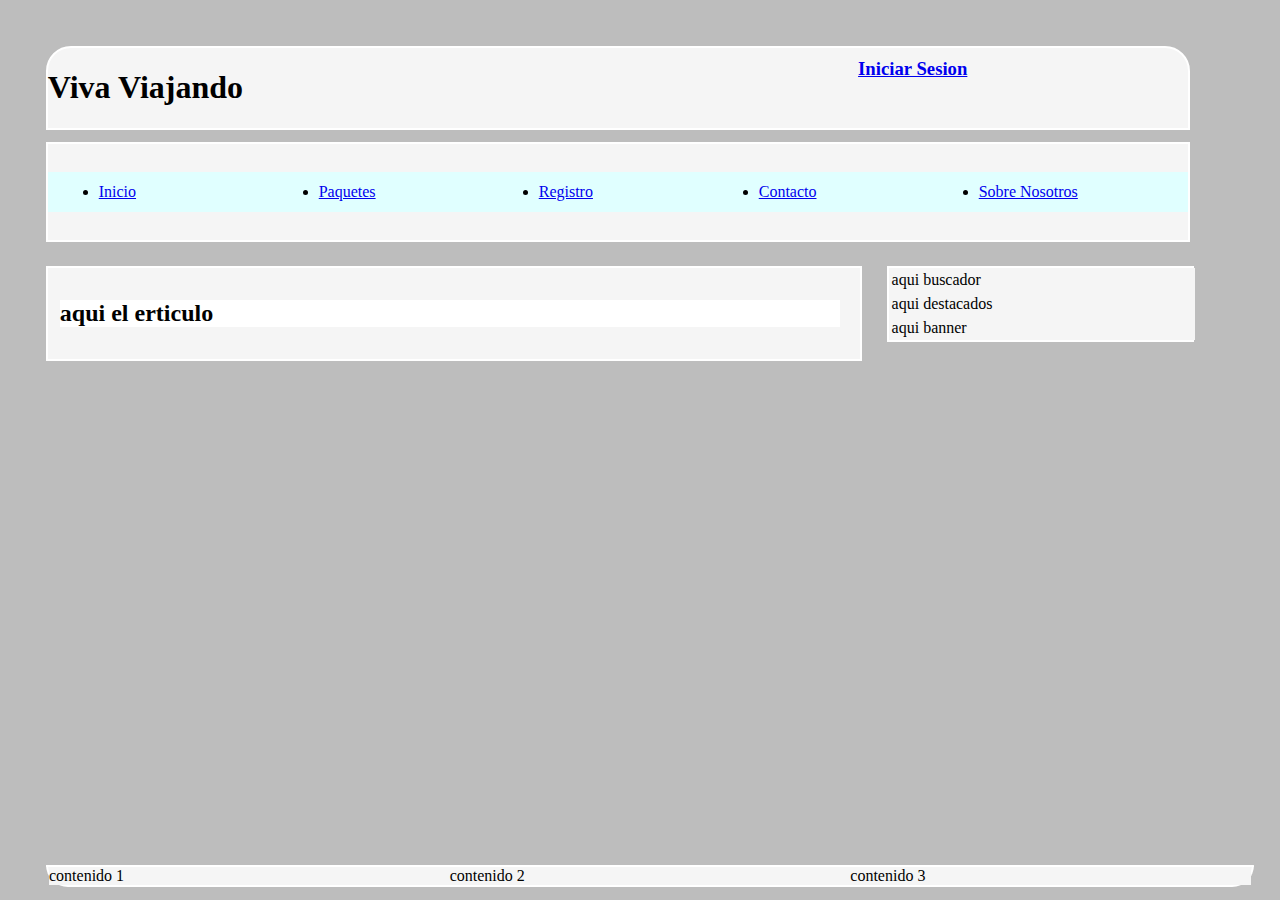
==== index.html @ c6ca1601 "Inicio de proyecto, contruccion html de front-end" ====
<!DOCTYPE html>
<html lang="en">

<head>
    <meta charset="UTF-8">
    <meta name="viewport" content="width=device-width, initial-scale=1.0">
    <meta http-equiv="X-UA-Compatible" content="ie=edge">
    <link rel="stylesheet" href="./css/style.css">
    <title>Pagina de Inicio</title>
</head>

<body>
    <header>
        <div class="title">
            <h1>Viva Viajando</h1>
        </div>
        <div class="login">
            <a href="./login.html">
                <h3>Iniciar Sesion</h3>
            </a>
        </div>
    </header>
    <nav>
        <ul>
            <li><a href="./index.html">Inicio</a></li>
            <li><a href="./paquetes.html">Paquetes</a></li>
            <li><a href="./registro.html">Registro</a></li>
            <li><a href="./contacto.html">Contacto</a></li>
            <li><a href="./about.html">Sobre Nosotros</a></li>
        </ul>
    </nav>
    <section>
        <article>
            <h2>aqui el erticulo</h2>
        </article>
    </section>
    <aside>
        <div class="buscador">
            aqui buscador
        </div>
        <div class="destacado">
            aqui destacados
        </div>
        <div class="banner">
            aqui banner
        </div>
    </aside>
    <footer>
        <div class="col">contenido 1</div>
        <div class="col">contenido 2</div>
        <div class="col">contenido 3</div>
    </footer>
</body>

</html>
---- css/style.css ----
/*Paddin de 2% a todo el sitio*/
body{
	background-color: #BDBDBD;
	padding: 2%;
}
header{
	border: 2px white solid;
	width: 94%;
	display: flex;
	flex: auto;
	background-color: whitesmoke;
	border-top-left-radius: 25px;
	border-top-right-radius: 25px;
	margin: 1%;
}
.title{
	width: 60%;
}
.login{
	width: 30%;
}
nav{
	width: 94%;
	background-color: whitesmoke;
	border: 2px white solid;
	padding-top: 1%;
	padding-bottom: 1%;
	display: flex;
	flex-direction: row;
	margin:1%;
}
ul{
	width: 100%;
	background-color: lightcyan;
}
li{
	min-width: 18%;
	margin: 1%;
	float: left;
}
/*section y sus article*/
section{
	border: 2px white solid;
	background-color: whitesmoke;
	width: 65%;
	margin: 1%;
	float: left;
	align-content: center;
	padding: 1%;
}
article{
	background-color: white;
	width: 99%;
}
/*barra lateral derecha: contenido relacionado y busqueda*/
aside{
	border: 2px white solid;
	background-color: whitesmoke;
	width: 25%;
	margin: 1%;
	height: auto;
	float: left;
}
.buscador, .destacado, .banner{
	background-color: whitesmoke;
	width: 99%;
	padding: 1%;
}

/*pie de pagina*/
footer{
	border: 2px white solid;
	background-color: whitesmoke;
	width: 94%;
	display: flex;
	flex-direction: row;
	justify-content: center;
	margin: 1%;
	border-bottom-left-radius: 25px;
	border-bottom-right-radius: 25px;
	position: absolute;
	bottom: 0;
}
.col{
	width: 33.3%;
	background: whitesmoke;
}
/*formularios del sitio*/
.fheader{
	background-color: blue;
	width: 150px;
	height: 40px;
	text-align: center;
	margin-top: -25px;
	margin-bottom: 25px;
	padding: 5px;
}
h3{
	width: 100%;
	margin: 5px;
	padding: 5px;
	text-align: center;
}

.contenedor{
	width: 200px;
	height: auto;
	display: flex;
	flex-direction: column;
	align-items: center;
	background-color: white;
	padding: 2%;
}
.form1{
	border-radius: 10px;
	width: 100%;
	height: auto;
	display: flex;
	flex-direction: column;
	align-items: center;
	margin: 2%;
}
.btn{
	background-color: blue;
	border-radius: 10px;
	margin-top: 15px;
}
input, textarea, select{
	margin-top: 15px;
	margin-bottom: 5px;
	border-radius: 10px;
	text-align: center;
	background-color: whitesmoke;
	
}
.contenedor2{
	width: auto%;
	height: auto;
	display: flex;
	flex-wrap: wrap;
	background-color: white;
	padding: 10px;
	border-radius: 20px;
	align-items: first baseline;
	
}
.part1, .part2{
	border-radius: 10px;
	width: 300px;
	height: 100%;
	display: flex;
	flex-direction: column;
	align-items: baseline;
	margin: 2%;
}
.titulo{
	width: 100%;
	height: 100px;
}
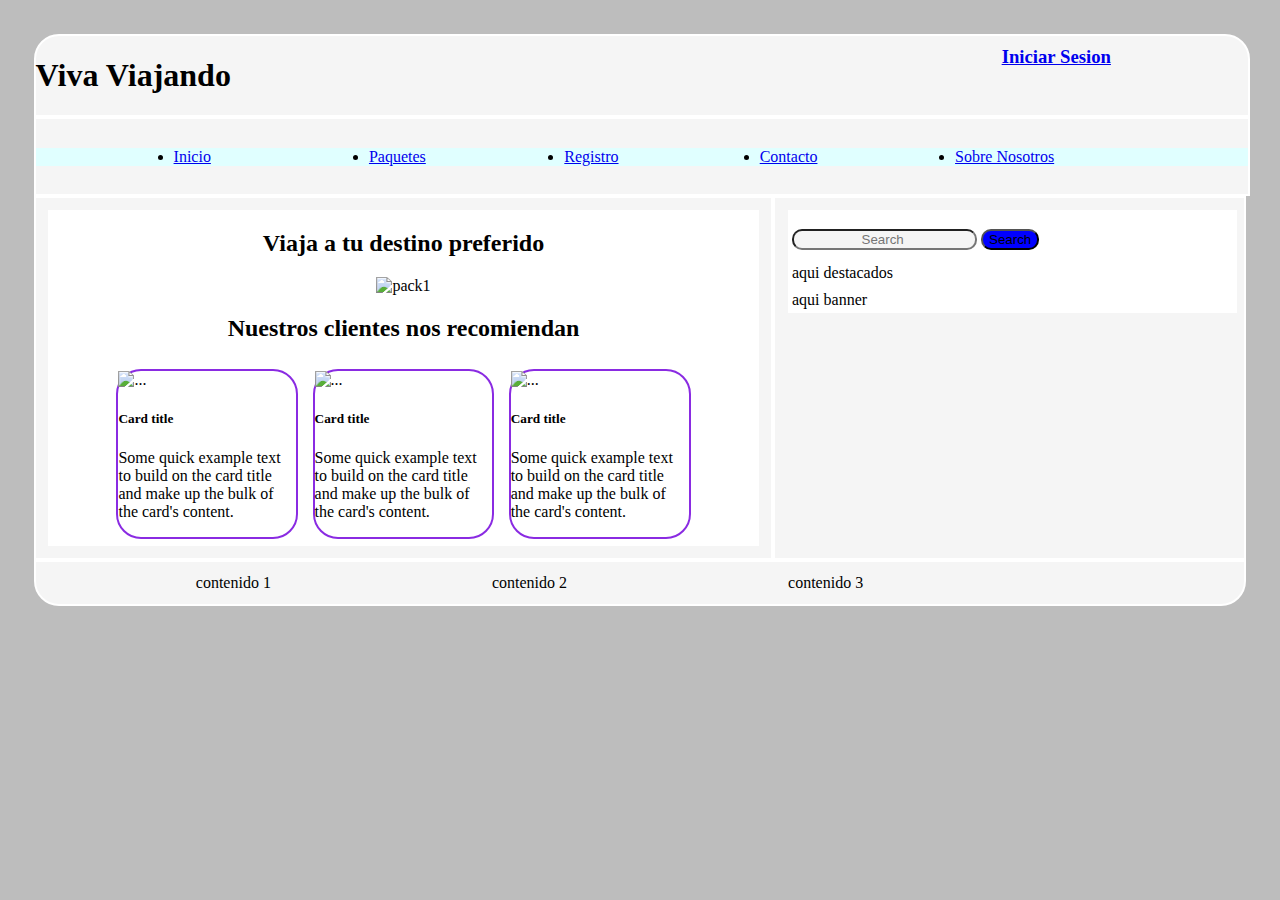
==== commit 0fb09319: "se agregan clases col- para mejorar el Responsive D y nuevo contenido" ====
--- a/index.html
+++ b/index.html
@@ -10,45 +10,81 @@
 </head>
 
 <body>
-    <header>
-        <div class="title">
+    <header class="col-12">
+        <div class="col-8">
             <h1>Viva Viajando</h1>
         </div>
-        <div class="login">
+        <div class="col-4">
             <a href="./login.html">
                 <h3>Iniciar Sesion</h3>
             </a>
         </div>
     </header>
-    <nav>
+    <nav class="col-12">
         <ul>
-            <li><a href="./index.html">Inicio</a></li>
-            <li><a href="./paquetes.html">Paquetes</a></li>
-            <li><a href="./registro.html">Registro</a></li>
-            <li><a href="./contacto.html">Contacto</a></li>
-            <li><a href="./about.html">Sobre Nosotros</a></li>
+            <li class="col-2"><a href="./index.html">Inicio</a></li>
+            <li class="col-2"><a href="./paquetes.html">Paquetes</a></li>
+            <li class="col-2"><a href="./registro.html">Registro</a></li>
+            <li class="col-2"><a href="./contacto.html">Contacto</a></li>
+            <li class="col-2"><a href="./about.html">Sobre Nosotros</a></li>
         </ul>
     </nav>
-    <section>
-        <article>
-            <h2>aqui el erticulo</h2>
-        </article>
-    </section>
-    <aside>
-        <div class="buscador">
-            aqui buscador
-        </div>
-        <div class="destacado">
-            aqui destacados
-        </div>
-        <div class="banner">
-            aqui banner
-        </div>
-    </aside>
-    <footer>
-        <div class="col">contenido 1</div>
-        <div class="col">contenido 2</div>
-        <div class="col">contenido 3</div>
+    <div class="col-12 contenido">
+        <section class="col-8">
+            <article>
+                <div class="article-title">
+                    <h2>Viaja a tu destino preferido</h2>
+                </div>
+                <div class="galeria">
+                    <img class="item-galeria" src="./img/v1.jpg" alt="pack1">
+                </div>
+            </article>
+            <article>
+                <div class="article-title col-12">
+                    <h2>Nuestros clientes nos recomiendan</h2>
+                </div>
+                <div class="card col-3">
+                    <img src="./img/user.png" class="card-img-top col-12" alt="...">
+                    <div class="card-body">
+                        <h5 class="card-title">Card title</h5>
+                        <p class="card-text">Some quick example text to build on the card title and make up the bulk of the card's content.</p>
+                    </div>
+                </div>
+                <div class="card col-3">
+                    <img src="./img/user-1.png" class="card-img-top col-12" alt="...">
+                    <div class="card-body">
+                        <h5 class="card-title">Card title</h5>
+                        <p class="card-text">Some quick example text to build on the card title and make up the bulk of the card's content.</p>
+                    </div>
+                </div>
+                <div class="card col-3">
+                    <img src="./img/user.png " class="card-img-top col-12 " alt="... ">
+                    <div class="card-body ">
+                        <h5 class="card-title ">Card title</h5>
+                        <p class="card-text ">Some quick example text to build on the card title and make up the bulk of the card's content.</p>
+                    </div>
+                </div>
+            </article>
+        </section>
+        <aside class="col-5 ">
+            <div class="buscador ">
+                <form class="form-inline my-2 my-lg-0 ">
+                    <input class="form-control mr-sm-2 " type="search " placeholder="Search " aria-label="Search ">
+                    <button class="btn btn-outline-success my-2 my-sm-0 " type="submit ">Search</button>
+                </form>
+            </div>
+            <div class="destacado ">
+                aqui destacados
+            </div>
+            <div class="banner ">
+                aqui banner
+            </div>
+        </aside>
+    </div>
+    <footer class="">
+        <div class="col-3 ">contenido 1</div>
+        <div class="col-3">contenido 2</div>
+        <div class="col-3">contenido 3</div>
     </footer>
 </body>
 
--- a/css/style.css
+++ b/css/style.css
@@ -1,160 +1,292 @@
-
 /*Paddin de 2% a todo el sitio*/
-body{
-	background-color: #BDBDBD;
-	padding: 2%;
-}
-header{
-	border: 2px white solid;
-	width: 94%;
-	display: flex;
-	flex: auto;
-	background-color: whitesmoke;
-	border-top-left-radius: 25px;
-	border-top-right-radius: 25px;
-	margin: 1%;
-}
-.title{
-	width: 60%;
-}
-.login{
-	width: 30%;
-}
-nav{
-	width: 94%;
-	background-color: whitesmoke;
-	border: 2px white solid;
-	padding-top: 1%;
-	padding-bottom: 1%;
-	display: flex;
-	flex-direction: row;
-	margin:1%;
-}
-ul{
-	width: 100%;
-	background-color: lightcyan;
-}
-li{
-	min-width: 18%;
-	margin: 1%;
-	float: left;
-}
-/*section y sus article*/
-section{
-	border: 2px white solid;
-	background-color: whitesmoke;
-	width: 65%;
-	margin: 1%;
-	float: left;
-	align-content: center;
-	padding: 1%;
-}
-article{
-	background-color: white;
-	width: 99%;
-}
-/*barra lateral derecha: contenido relacionado y busqueda*/
-aside{
-	border: 2px white solid;
-	background-color: whitesmoke;
-	width: 25%;
-	margin: 1%;
-	height: auto;
-	float: left;
-}
-.buscador, .destacado, .banner{
-	background-color: whitesmoke;
-	width: 99%;
-	padding: 1%;
-}
-
-/*pie de pagina*/
-footer{
-	border: 2px white solid;
-	background-color: whitesmoke;
-	width: 94%;
-	display: flex;
-	flex-direction: row;
-	justify-content: center;
-	margin: 1%;
-	border-bottom-left-radius: 25px;
-	border-bottom-right-radius: 25px;
-	position: absolute;
-	bottom: 0;
-}
-.col{
-	width: 33.3%;
-	background: whitesmoke;
-}
+
+body {
+    background-color: #BDBDBD;
+    padding: 2%;
+}
+
+
+/* *** header y su contenido *** */
+
+header {
+    border: 2px white solid;
+    background-color: whitesmoke;
+    border-top-left-radius: 25px;
+    border-top-right-radius: 25px;
+    display: inline-flex;
+    justify-content: space-between;
+}
+
+
+/* ***fin header y su contenido *** */
+
+
+/* *** navbar y su contenido *** */
+
+nav {
+    background-color: whitesmoke;
+    border: 2px white solid;
+    padding-top: 1%;
+    padding-bottom: 1%;
+}
+
+ul {
+    background-color: lightcyan;
+    display: flex;
+    flex-direction: row;
+    justify-content: center;
+}
+
+
+/* *** fin navbar y su contenido *** */
+
+
+/* *** section y su contenido *** */
+
+.contenido {
+    display: flex;
+    flex-direction: row;
+    justify-content: center;
+}
+
+section {
+    border: 2px white solid;
+    background-color: whitesmoke;
+    float: left;
+    align-content: center;
+    padding: 1%;
+}
+
+article {
+    background-color: white;
+    display: flex;
+    flex-flow: wrap;
+    justify-content: center;
+}
+
+.article-title {
+    text-align: center;
+}
+
+.galeria {
+    display: flex;
+    flex-wrap: nowrap;
+    justify-content: center;
+    width: 90%;
+}
+
+.item-galeria {
+    max-width: 80%;
+}
+
+.imgCardHorizontal {
+    float: left;
+    width: 90%;
+    border-top-left-radius: 10%;
+    border-bottom-left-radius: 10%;
+}
+
+
+/* *** fin section y su contenido *** */
+
+
+/* *** aside y su contenido *** */
+
+aside {
+    border: 2px white solid;
+    background-color: whitesmoke;
+    padding: 1%;
+    float: left;
+}
+
+.buscador,
+.destacado,
+.banner {
+    background-color: white;
+    width: 99%;
+    padding: 1%;
+}
+
+
+/* *** fin aside y su contenido *** */
+
+
+/* *** footer y su contenido *** */
+
+footer {
+    border: 2px white solid;
+    background-color: whitesmoke;
+    border-bottom-left-radius: 25px;
+    border-bottom-right-radius: 25px;
+    margin-bottom: 0;
+    padding: 1%;
+    display: flex;
+    flex-direction: row;
+    justify-content: center;
+}
+
+
+/* *** fin footer y su contenido *** */
+
+
 /*formularios del sitio*/
-.fheader{
-	background-color: blue;
-	width: 150px;
-	height: 40px;
-	text-align: center;
-	margin-top: -25px;
-	margin-bottom: 25px;
-	padding: 5px;
-}
-h3{
-	width: 100%;
-	margin: 5px;
-	padding: 5px;
-	text-align: center;
-}
-
-.contenedor{
-	width: 200px;
-	height: auto;
-	display: flex;
-	flex-direction: column;
-	align-items: center;
-	background-color: white;
-	padding: 2%;
-}
-.form1{
-	border-radius: 10px;
-	width: 100%;
-	height: auto;
-	display: flex;
-	flex-direction: column;
-	align-items: center;
-	margin: 2%;
-}
-.btn{
-	background-color: blue;
-	border-radius: 10px;
-	margin-top: 15px;
-}
-input, textarea, select{
-	margin-top: 15px;
-	margin-bottom: 5px;
-	border-radius: 10px;
-	text-align: center;
-	background-color: whitesmoke;
-	
-}
-.contenedor2{
-	width: auto%;
-	height: auto;
-	display: flex;
-	flex-wrap: wrap;
-	background-color: white;
-	padding: 10px;
-	border-radius: 20px;
-	align-items: first baseline;
-	
-}
-.part1, .part2{
-	border-radius: 10px;
-	width: 300px;
-	height: 100%;
-	display: flex;
-	flex-direction: column;
-	align-items: baseline;
-	margin: 2%;
-}
-.titulo{
-	width: 100%;
-	height: 100px;
-}
+
+.fheader {
+    background-color: blue;
+    width: 150px;
+    height: 40px;
+    text-align: center;
+    margin-top: -25px;
+    margin-bottom: 25px;
+    padding: 5px;
+}
+
+h3 {
+    width: 100%;
+    margin: 5px;
+    padding: 5px;
+    text-align: center;
+}
+
+.contenedor {
+    width: 200px;
+    height: auto;
+    display: flex;
+    flex-direction: column;
+    align-items: center;
+    background-color: white;
+    padding: 2%;
+}
+
+.form1 {
+    border-radius: 10px;
+    width: 100%;
+    height: auto;
+    display: flex;
+    flex-direction: column;
+    align-items: center;
+    margin: 2%;
+}
+
+.btn {
+    background-color: blue;
+    border-radius: 10px;
+    margin-top: 15px;
+}
+
+input,
+textarea,
+select {
+    margin-top: 15px;
+    margin-bottom: 5px;
+    border-radius: 10px;
+    text-align: center;
+    background-color: whitesmoke;
+}
+
+.contenedor2 {
+    width: auto%;
+    height: auto;
+    display: flex;
+    flex-wrap: wrap;
+    background-color: white;
+    padding: 10px;
+    border-radius: 20px;
+    align-items: first baseline;
+}
+
+.part1,
+.part2 {
+    border-radius: 10px;
+    width: 300px;
+    height: 100%;
+    display: flex;
+    flex-direction: column;
+    align-items: baseline;
+    margin: 2%;
+}
+
+.titulo {
+    width: 100%;
+    height: 100px;
+}
+
+
+/* Tarjetas */
+
+.recomendations {
+    display: flex;
+    flex-wrap: nowrap;
+    justify-content: center;
+}
+
+.card {
+    border: 2px blueviolet solid;
+    border-radius: 25px;
+    margin: 1%;
+}
+
+card-img-top {
+    width: 150px;
+}
+
+
+/* Responsive Desing */
+
+
+/* For desktop: */
+
+.col-1 {
+    width: 8.33%;
+}
+
+.col-2 {
+    width: 16.66%;
+}
+
+.col-3 {
+    width: 25%;
+}
+
+.col-4 {
+    width: 33.33%;
+}
+
+.col-5 {
+    width: 41.66%;
+}
+
+.col-6 {
+    width: 50%;
+}
+
+.col-7 {
+    width: 58.33%;
+}
+
+.col-8 {
+    width: 66.66%;
+}
+
+.col-9 {
+    width: 75%;
+}
+
+.col-10 {
+    width: 83.33%;
+}
+
+.col-11 {
+    width: 91.66%;
+}
+
+.col-12 {
+    width: 100%;
+}
+
+@media only screen and (max-width: 376px) {
+    /* For mobile phones: */
+    [class*="col-"] {
+        width: 100%;
+    }
+}